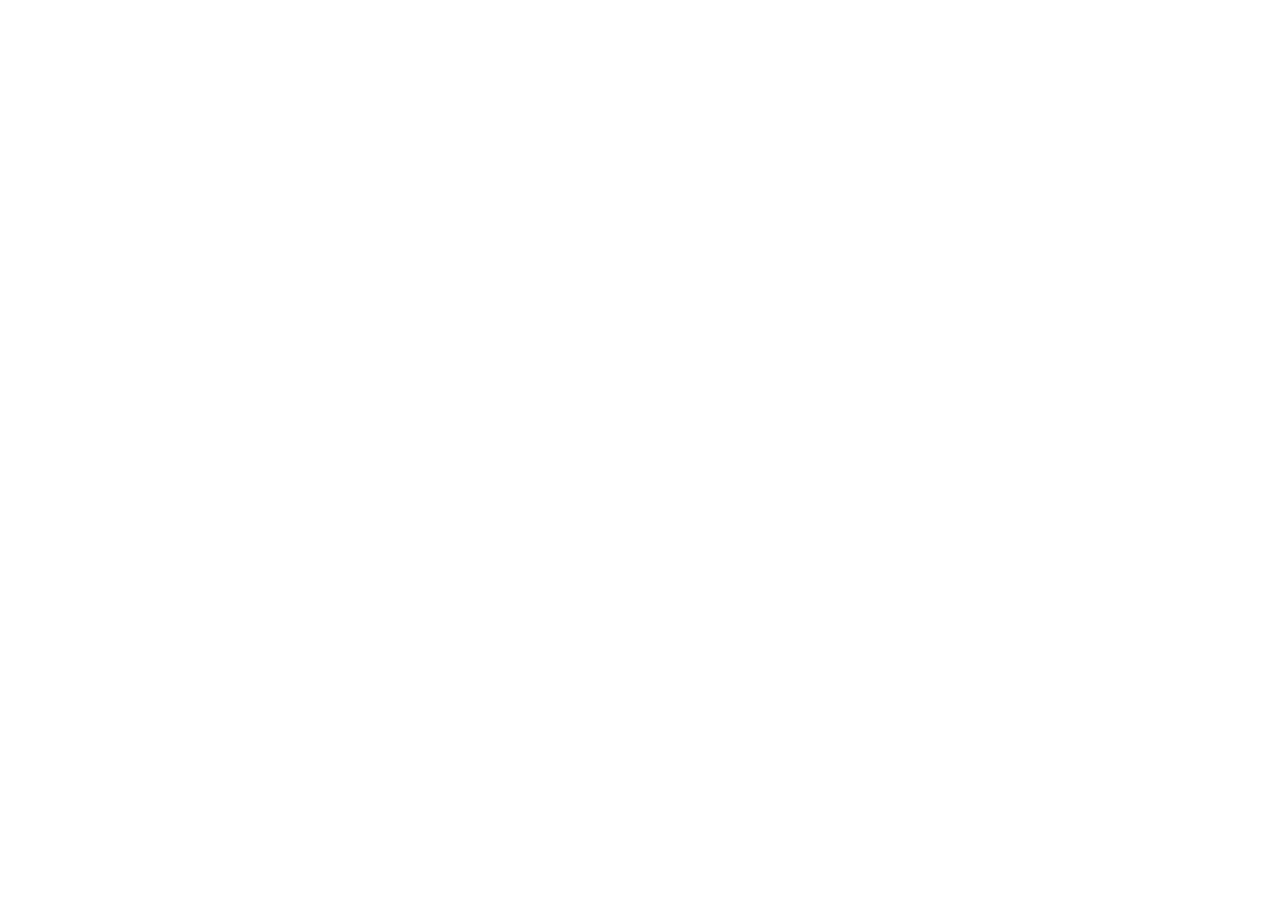
==== index2.html @ a3b370bf "Create index2.html" ====
<!DOCTYPE html>
<html lang="pt-BR">
<head>
    <meta charset="UTF-8">
    <meta name="viewport" content="width=device-width, initial-scale=1.0">
    <title>Bem vindo ao senai!</title>
</head>
<body>
    
</body>
</html>
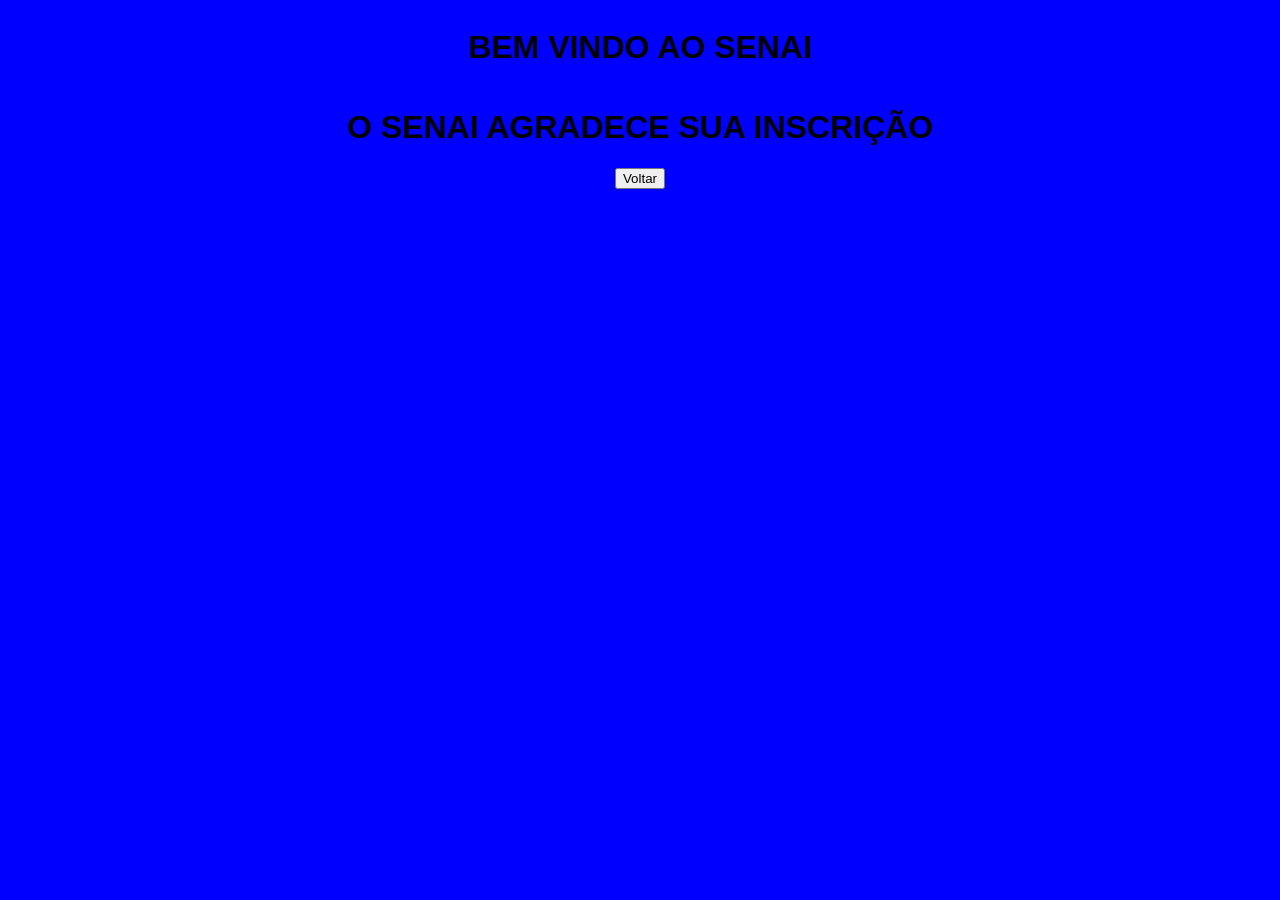
==== commit 8ad50431: "Update index2.html" ====
--- a/index2.html
+++ b/index2.html
@@ -4,8 +4,11 @@
     <meta charset="UTF-8">
     <meta name="viewport" content="width=device-width, initial-scale=1.0">
     <title>Bem vindo ao senai!</title>
+    <link rel="stylesheet" href="styles.css">
 </head>
 <body>
-    
+    <h1>BEM VINDO AO SENAI</h1>
+    <h1>O SENAI AGRADECE SUA INSCRIÇÃO</h1>
+    <button onclick="window.location.href='index.html'" class="voltar">Voltar</button>
 </body>
 </html>
--- a/styles.css
+++ b/styles.css
@@ -0,0 +1,25 @@
+/**/
+body{
+    background-color: blue;
+    display: flex;
+    justify-content: center;
+    align-items: center;
+    font-family: Arial;
+    font-size: 15;
+    flex-direction: column;
+}
+
+form{
+    background-color: white;
+    border-radius: 5px;
+    
+}
+
+h2{
+    color: rgb(0, 102, 255);
+    font-size: 25;
+}
+
+fieldset{
+    border-radius: 5px;
+}
